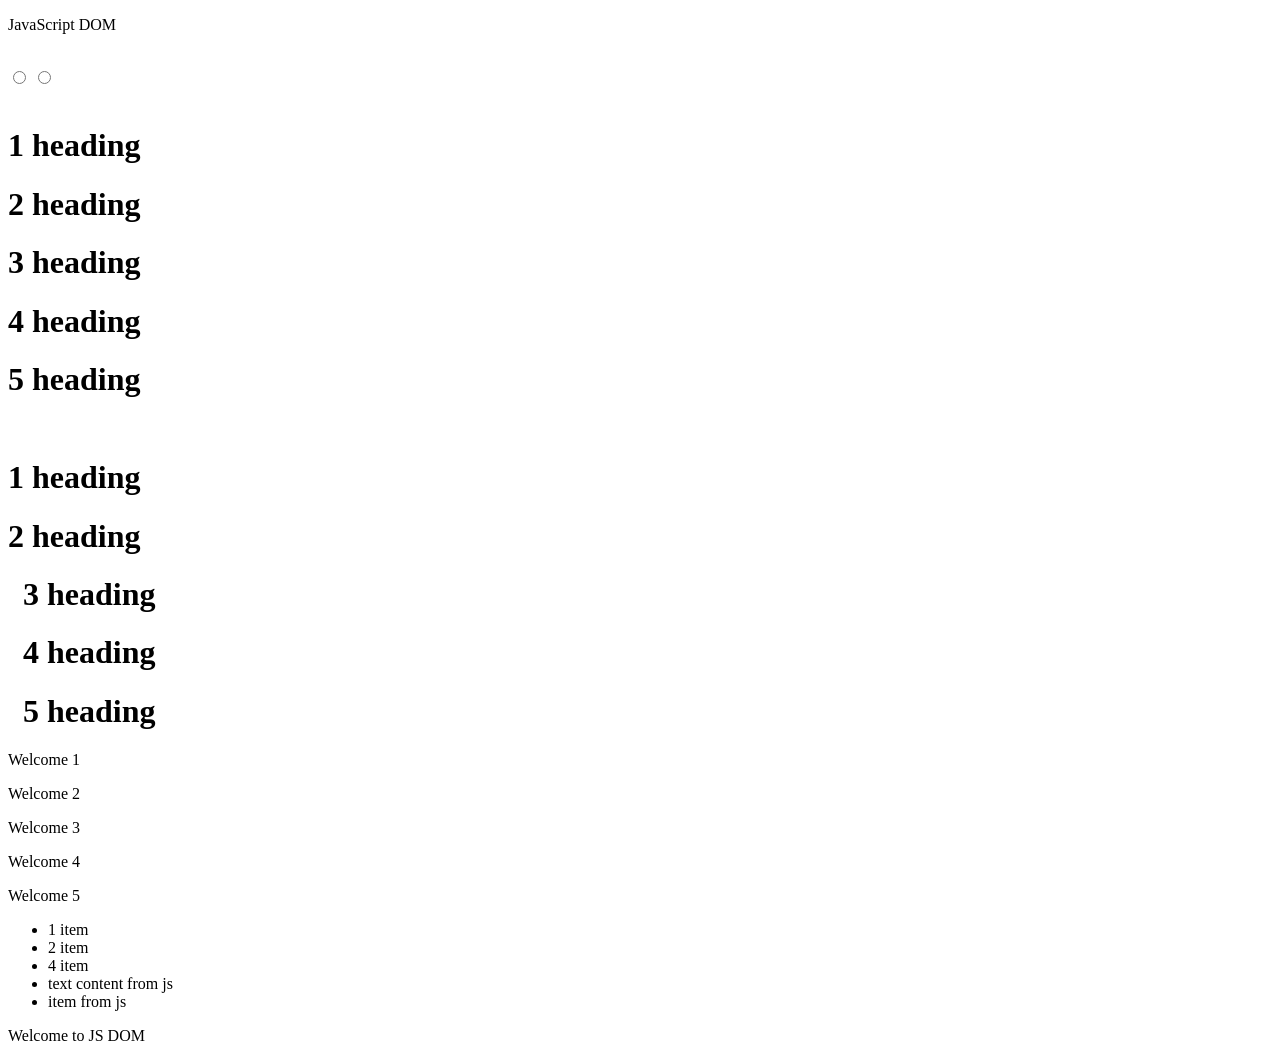
==== index.html @ b2815b2b "DOM" ====
<!DOCTYPE html>
<html lang="en">
<head>
  <meta charset="UTF-8">
  <meta name="viewport" content="width=device-width, initial-scale=1.0">
  <link rel="stylesheet" href="./style.css">
  <script defer src="./script.js"></script>
  <title>DOM</title>
</head>
<body>
  <div>
    <p id="message">JavaScript DOM</p>
  </div>

  <br>

  <div>
    <input type="radio" name="lang" value="JS" >
    <input type="radio" name="lang" value="Python">
  </div>

  <br>

  <div>
    <h1>1 heading</h1>
    <h1>2 heading</h1>
    <h1>3 heading</h1>
    <h1>4 heading</h1>
    <h1>5 heading</h1>
  </div>

  <br>

  <div>
    <h1 class="heading">1 heading</h1>
    <h1 class="heading">2 heading</h1>
    <div id="container" style="margin-left: 15px;">
      <h1 class="heading">3 heading</h1>
      <h1 class="heading">4 heading</h1>
      <h1 class="heading">5 heading</h1>
    </div>
  </div>

  <div class="title">
    <p class="text">Welcome 1</p>
    <p class="text second">Welcome 2</p>
    <p class="text">Welcome 3</p>
    <p class="text">Welcome 4</p>
    <p class="text">Welcome 5</p>
  </div>

  <div>
    <ul id="menu">
      <li>1 item</li>
      <li>2 item</li>
      <li style="display: none;">3 item</li>
      <li>4 item</li>
      <li>5 item</li>
    </ul>
  </div>

</body>
</html>
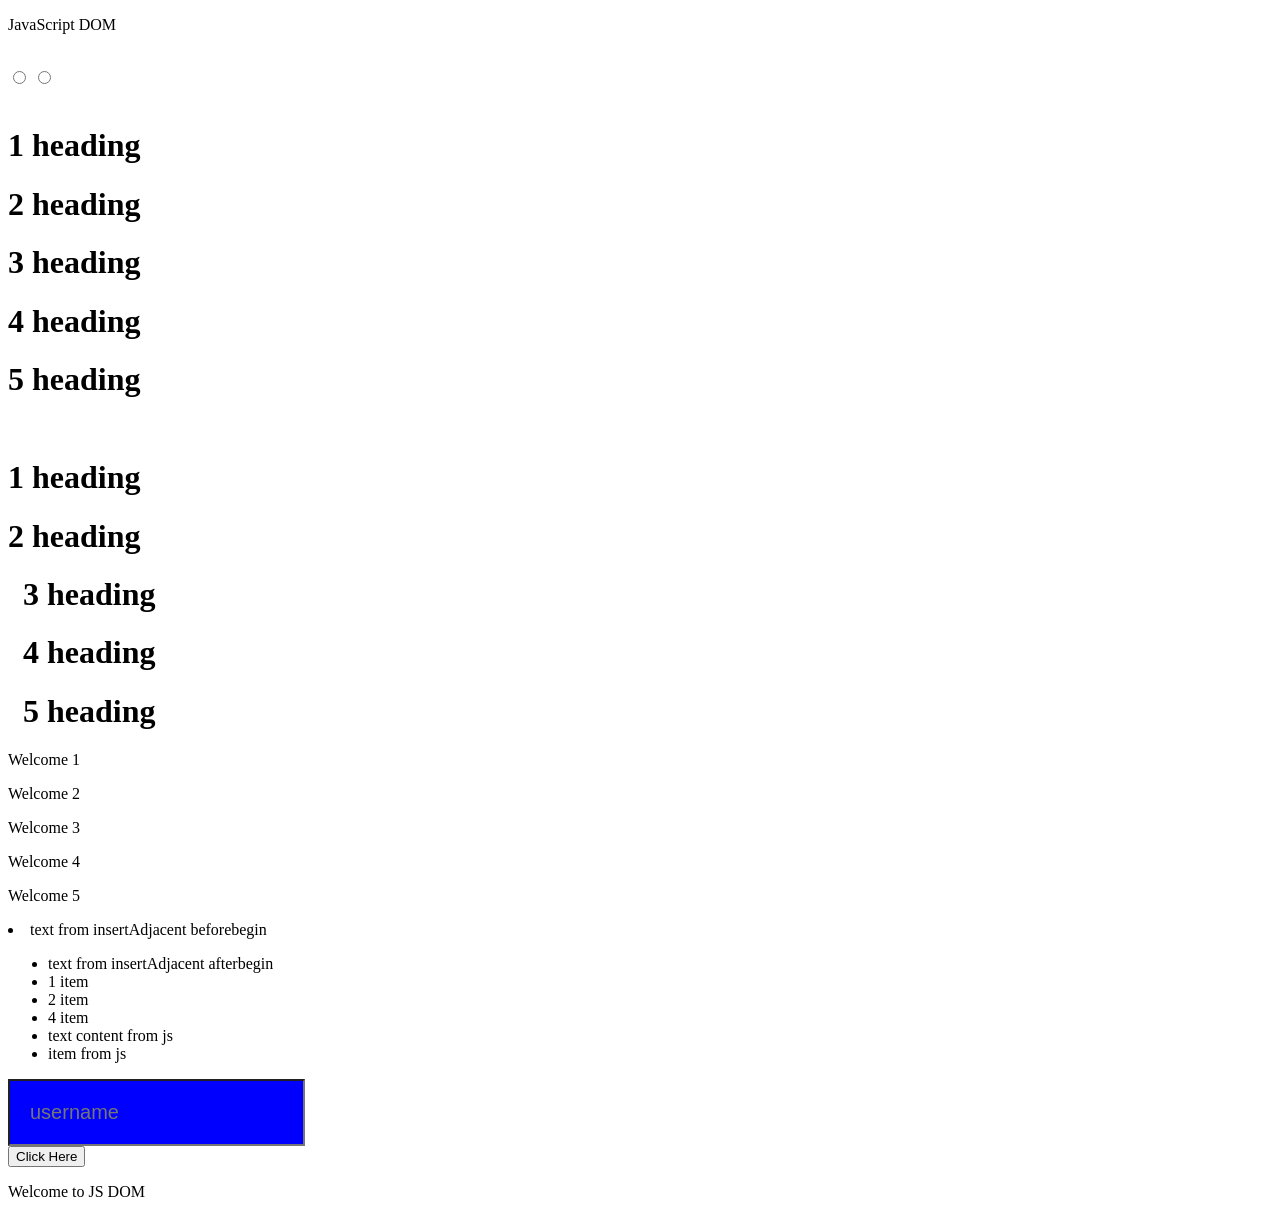
==== commit bb39d1e0: "Inserting elements, style manipulation, events" ====
--- a/index.html
+++ b/index.html
@@ -1,63 +1,70 @@
 <!DOCTYPE html>
 <html lang="en">
-<head>
-  <meta charset="UTF-8">
-  <meta name="viewport" content="width=device-width, initial-scale=1.0">
-  <link rel="stylesheet" href="./style.css">
-  <script defer src="./script.js"></script>
-  <title>DOM</title>
-</head>
-<body>
-  <div>
-    <p id="message">JavaScript DOM</p>
-  </div>
+  <head>
+    <meta charset="UTF-8" />
+    <meta name="viewport" content="width=device-width, initial-scale=1.0" />
+    <link rel="stylesheet" href="./style.css" />
+    <script defer src="./script.js"></script>
+    <title>DOM</title>
+  </head>
+  <body>
+    <div>
+      <p id="message">JavaScript DOM</p>
+    </div>
 
-  <br>
+    <br />
 
-  <div>
-    <input type="radio" name="lang" value="JS" >
-    <input type="radio" name="lang" value="Python">
-  </div>
+    <div>
+      <input type="radio" name="lang" value="JS" />
+      <input type="radio" name="lang" value="Python" />
+    </div>
 
-  <br>
+    <br />
 
-  <div>
-    <h1>1 heading</h1>
-    <h1>2 heading</h1>
-    <h1>3 heading</h1>
-    <h1>4 heading</h1>
-    <h1>5 heading</h1>
-  </div>
+    <div>
+      <h1>1 heading</h1>
+      <h1>2 heading</h1>
+      <h1>3 heading</h1>
+      <h1>4 heading</h1>
+      <h1>5 heading</h1>
+    </div>
 
-  <br>
+    <br />
 
-  <div>
-    <h1 class="heading">1 heading</h1>
-    <h1 class="heading">2 heading</h1>
-    <div id="container" style="margin-left: 15px;">
-      <h1 class="heading">3 heading</h1>
-      <h1 class="heading">4 heading</h1>
-      <h1 class="heading">5 heading</h1>
+    <div>
+      <h1 class="heading">1 heading</h1>
+      <h1 class="heading">2 heading</h1>
+      <div id="container" style="margin-left: 15px">
+        <h1 class="heading">3 heading</h1>
+        <h1 class="heading">4 heading</h1>
+        <h1 class="heading">5 heading</h1>
+      </div>
     </div>
-  </div>
 
-  <div class="title">
-    <p class="text">Welcome 1</p>
-    <p class="text second">Welcome 2</p>
-    <p class="text">Welcome 3</p>
-    <p class="text">Welcome 4</p>
-    <p class="text">Welcome 5</p>
-  </div>
+    <div class="title">
+      <p class="text">Welcome 1</p>
+      <p class="text second">Welcome 2</p>
+      <p class="text">Welcome 3</p>
+      <p class="text">Welcome 4</p>
+      <p class="text">Welcome 5</p>
+    </div>
 
-  <div>
-    <ul id="menu">
-      <li>1 item</li>
-      <li>2 item</li>
-      <li style="display: none;">3 item</li>
-      <li>4 item</li>
-      <li>5 item</li>
-    </ul>
-  </div>
+    <div>
+      <ul id="menu">
+        <li>1 item</li>
+        <li>2 item</li>
+        <li style="display: none">3 item</li>
+        <li>4 item</li>
+        <li>5 item</li>
+      </ul>
+    </div>
 
-</body>
-</html>+    <div>
+      <input class="input username" type="text" name="username" id="username" />
+    </div>
+
+    <div id="event">
+      <button type="button">Click Here</button>
+    </div>
+  </body>
+</html>
--- a/style.css
+++ b/style.css
@@ -0,0 +1,4 @@
+.input {
+  font-size: 20px;
+  font-family: Arial, Helvetica, sans-serif;
+}
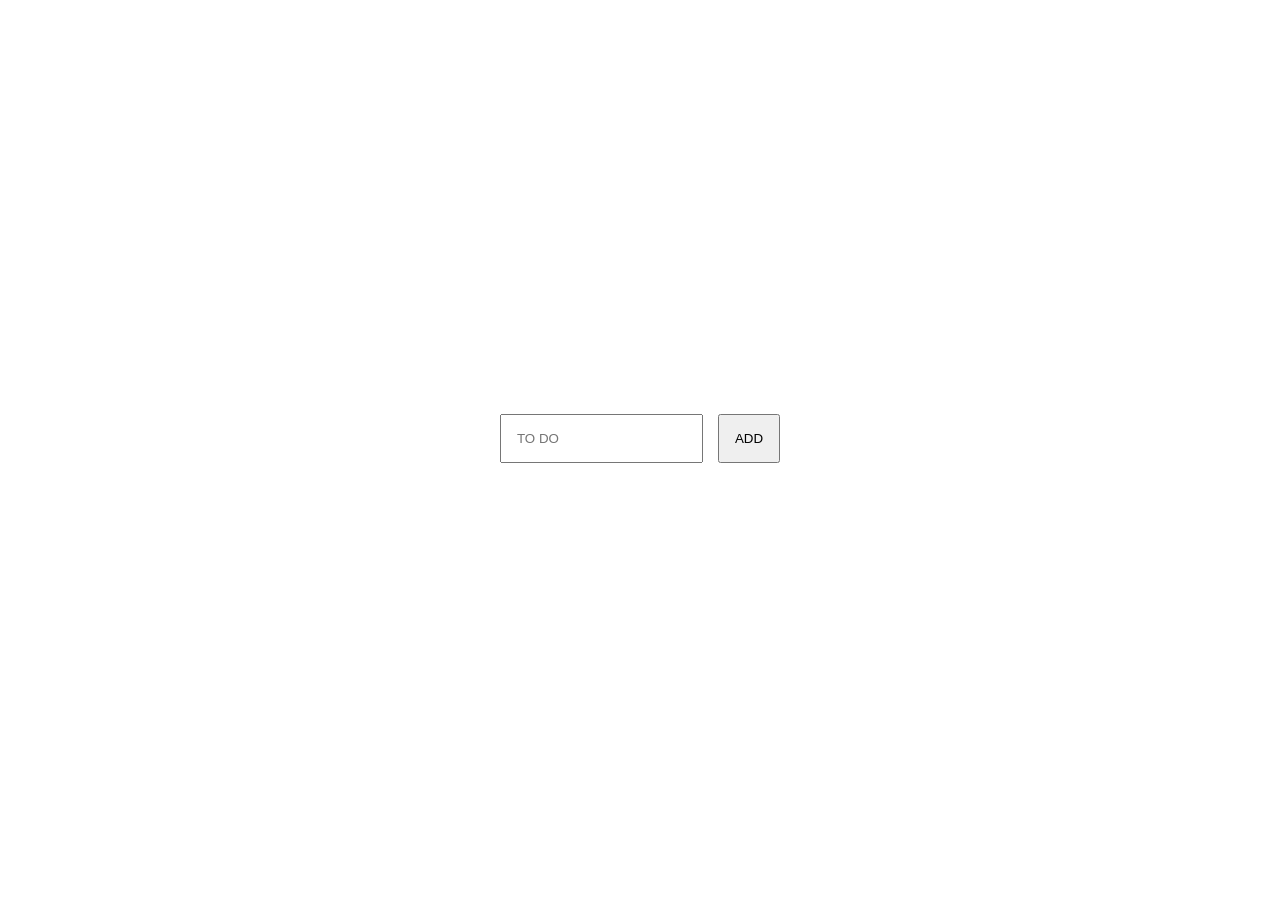
==== commit 212c46f2: "dom practice" ====
--- a/index.html
+++ b/index.html
@@ -1,70 +1,13 @@
 <!DOCTYPE html>
 <html lang="en">
-  <head>
-    <meta charset="UTF-8" />
-    <meta name="viewport" content="width=device-width, initial-scale=1.0" />
-    <link rel="stylesheet" href="./style.css" />
-    <script defer src="./script.js"></script>
-    <title>DOM</title>
-  </head>
-  <body>
-    <div>
-      <p id="message">JavaScript DOM</p>
-    </div>
-
-    <br />
-
-    <div>
-      <input type="radio" name="lang" value="JS" />
-      <input type="radio" name="lang" value="Python" />
-    </div>
-
-    <br />
-
-    <div>
-      <h1>1 heading</h1>
-      <h1>2 heading</h1>
-      <h1>3 heading</h1>
-      <h1>4 heading</h1>
-      <h1>5 heading</h1>
-    </div>
-
-    <br />
-
-    <div>
-      <h1 class="heading">1 heading</h1>
-      <h1 class="heading">2 heading</h1>
-      <div id="container" style="margin-left: 15px">
-        <h1 class="heading">3 heading</h1>
-        <h1 class="heading">4 heading</h1>
-        <h1 class="heading">5 heading</h1>
-      </div>
-    </div>
-
-    <div class="title">
-      <p class="text">Welcome 1</p>
-      <p class="text second">Welcome 2</p>
-      <p class="text">Welcome 3</p>
-      <p class="text">Welcome 4</p>
-      <p class="text">Welcome 5</p>
-    </div>
-
-    <div>
-      <ul id="menu">
-        <li>1 item</li>
-        <li>2 item</li>
-        <li style="display: none">3 item</li>
-        <li>4 item</li>
-        <li>5 item</li>
-      </ul>
-    </div>
-
-    <div>
-      <input class="input username" type="text" name="username" id="username" />
-    </div>
-
-    <div id="event">
-      <button type="button">Click Here</button>
-    </div>
-  </body>
-</html>
+<head>
+  <meta charset="UTF-8">
+  <meta name="viewport" content="width=device-width, initial-scale=1.0">
+  <title>Document</title>
+  <script defer src="./script.js"></script>
+  <link rel="stylesheet" href="./style.css">
+</head>
+<body>
+  
+</body>
+</html>
